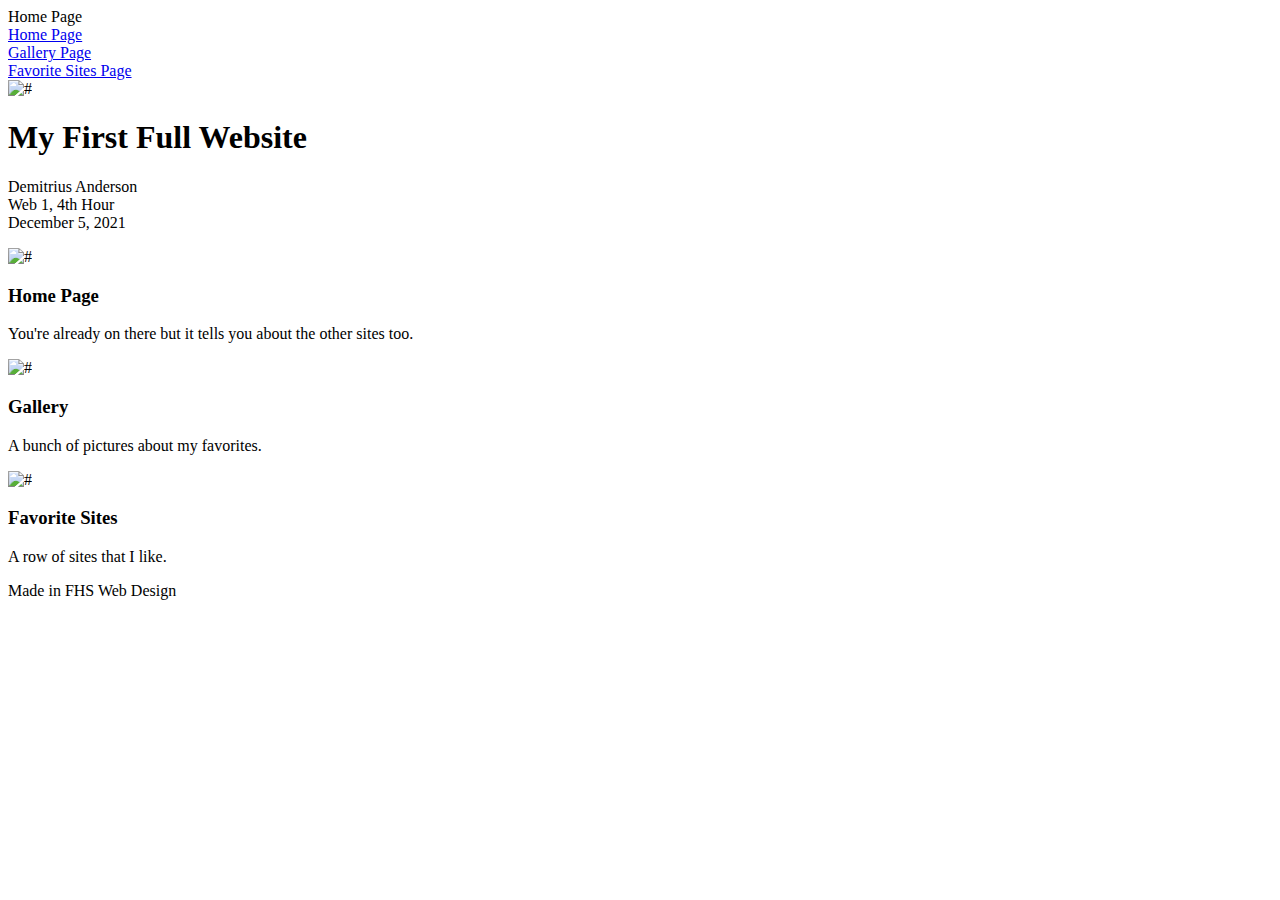
==== Firstfullwebsite/index.html @ 00931429 "Add files via upload" ====
<!doctype html>
<html>
    <head>
        <style>
            
            
            
        </style>
        <link type="text/css" rel="stylesheet" href="css/firstwebsite.css">
        <title>First Website Index</title>
    </head>
    
    <body>
        <header>
            Home Page
        </header>
        <nav>
            <div class="nav-item">
                <a href="Firstwebsite-index.html">Home Page</a>
            </div>
            <div class="nav-item">
                <a href="gallery.html">Gallery Page</a>
            </div>
            <div class="nav-item">
                <a href="favorite-sites.html">Favorite Sites Page</a>
            </div>
        </nav>
        <div class="jumbotron">
          <img src="images/jumboplaceholder2.png" alt="#">
          <div class="jumbotron-inner">
              <h1>My First Full Website</h1>
            <p>
                Demitrius Anderson<br>
                Web 1, 4th Hour<br>
                December 5, 2021
            </p>
            
          </div>
          
        </div>
        
        
        <div class="container">
            <!-- Write your assignment code here -->
            <!-- Row 1 -->
            <div class="row">
                <div class="row-image">
                    <img src="https://cdn2.hubspot.net/hub/66660/file-15198679-jpg/images/1369149_42760630-legendsweb-resized-600.jpg" alt="#">
                </div>
                <div class="row-content">
                    <h3>Home Page</h3>
                    <p>
                        You're already on there but it tells you about the other sites too.
                    </p>
                </div>
                
            </div>
            
            <!-- Row 2 -->
            <div class="row">
                <div class="row-image">
                    <img src="https://live.staticflickr.com/65535/49655810103_4e07417d48_b.jpg" alt="#">
                </div>
                <div class="row-content">
                    <h3>Gallery</h3>
                    <p>
                        A bunch of pictures about my favorites.
                    </p>
                </div>
                
            </div>
            <!-- End of Row 2 -->
            
            <!-- Row 3 -->
            <div class="row">
                <div class="row-image">
                    <img src="https://encrypted-tbn0.gstatic.com/images?q=tbn:ANd9GcQxfdU1t5svxYIYEWVu55-iWeN5xgCn41L5cg&usqp=CAU" alt="#">
                </div>
                <div class="row-content">
                    <h3>Favorite Sites</h3>
                    <p>
                        A row of sites that I like.
                    </p>
                </div>
                
            </div>
            <!-- End of Row 3 -->
            
        </div><!-- Closing tag for container -->
        <footer>
            Made in FHS Web Design
        </footer>
    </body>
</html>
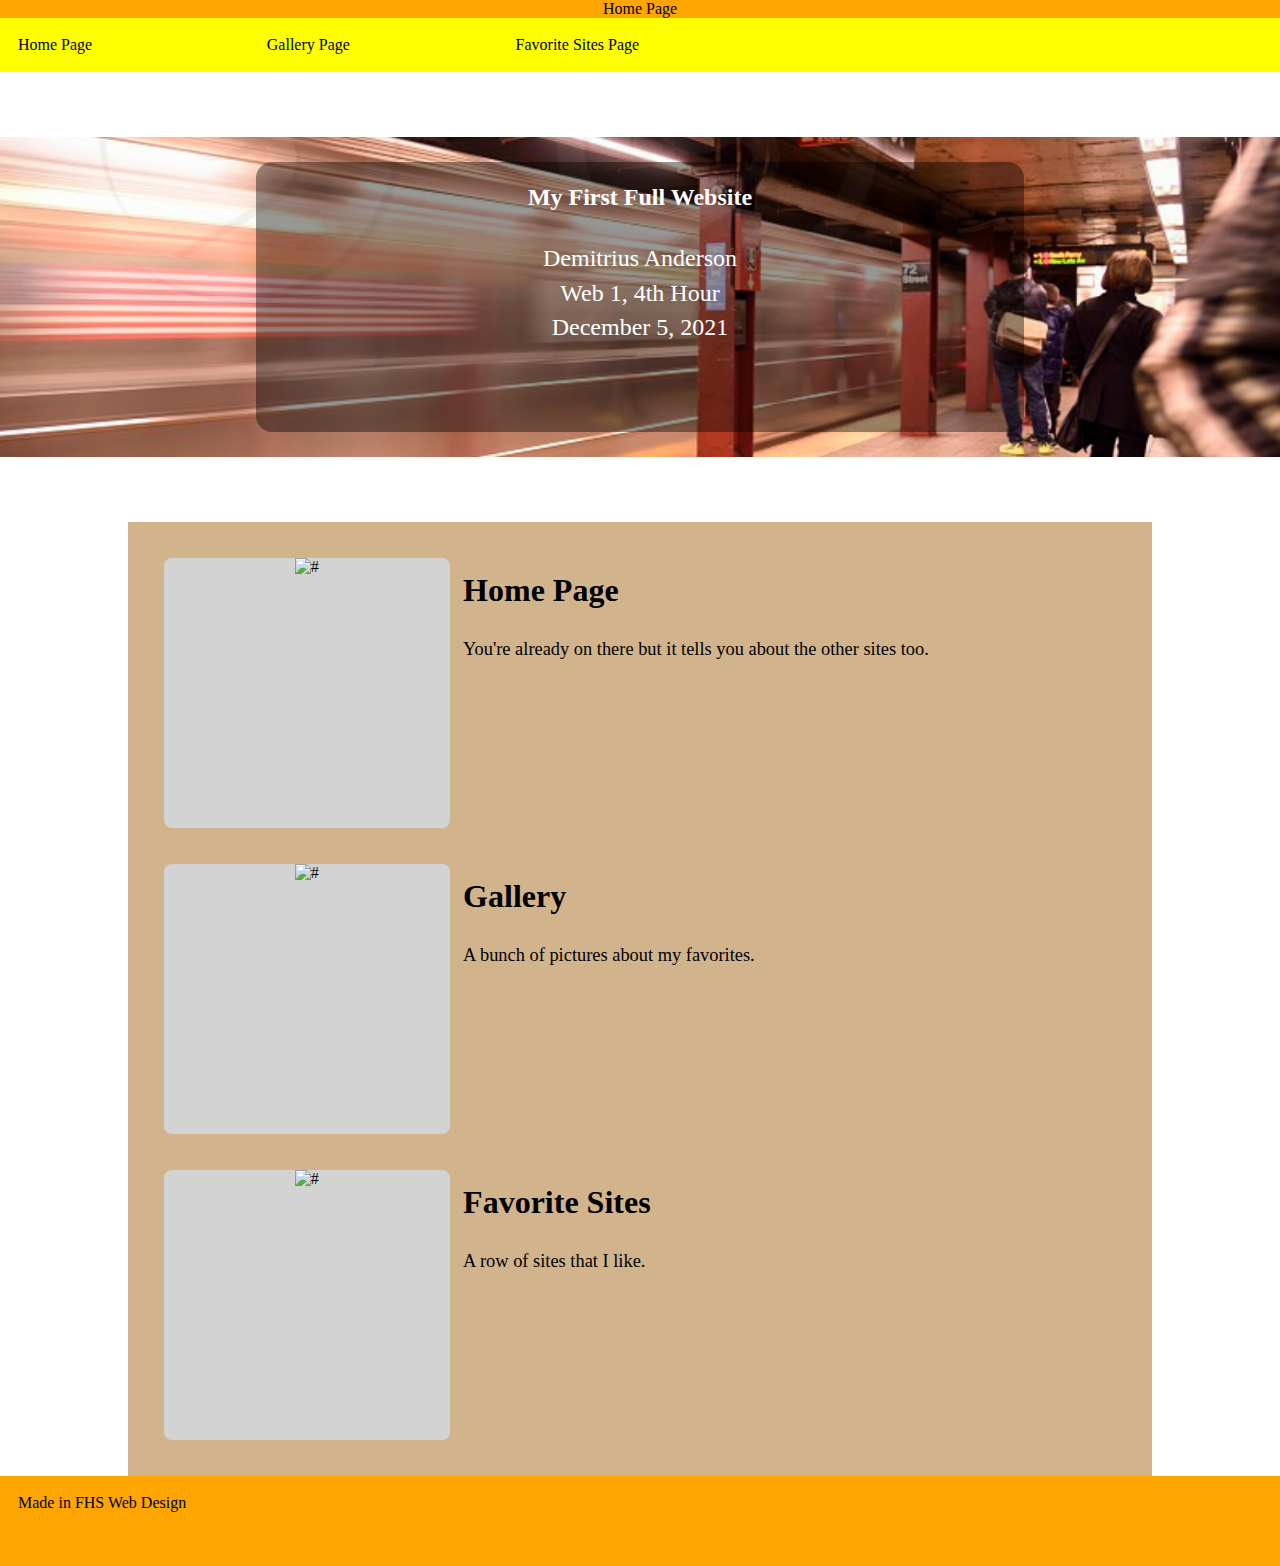
==== commit b29fd3c2: "Add files via upload" ====
--- a/Firstfullwebsite/index.html
+++ b/Firstfullwebsite/index.html
@@ -16,7 +16,7 @@
         </header>
         <nav>
             <div class="nav-item">
-                <a href="Firstwebsite-index.html">Home Page</a>
+                <a href="index.html">Home Page</a>
             </div>
             <div class="nav-item">
                 <a href="gallery.html">Gallery Page</a>
--- a/Firstfullwebsite/css/firstwebsite.css
+++ b/Firstfullwebsite/css/firstwebsite.css
@@ -0,0 +1,200 @@
+* {
+   margin: 0;
+   padding:0;
+   box-sizing:border-box;
+}
+header {
+    text-align:center;
+    background:orange;
+    color:black;
+}
+nav {
+    background:yellow;
+    color:white;
+    padding:2vh;
+    display: flex;
+}
+.nav-item {
+    flex-basis: 20%;
+}
+.nav-item a {
+    color: black;
+    text-decoration: none;
+    display: block;
+}
+.nav-item a:hover {
+    text-decoration: underline;
+}
+footer {
+    background:Orange;
+    color:black;
+    padding:2vh;
+    height:10vh;
+}
+.container {
+    min-height:70vh;
+    background:tan;
+    color:black;
+    padding:2vh;
+    width:80%;
+    margin:auto;
+}
+/* Index page CSS */
+.jumbotron {
+    height: 50vh;
+    overflow: hidden;
+    position: relative;
+    display: flex;
+    justify-content: center;
+    align-items: center;
+}
+.jumbotron img {
+    width: 100%;
+    display: block;
+}
+.jumbotron-inner {
+    position: absolute;
+    text-align: center;
+    background: rgba(0, 0, 0, .4);
+    color: white;
+    width: 60%;
+    height: 60%;
+    border-radius: 16px;
+}
+.jumbotron-inner > * {
+    padding: 1vh;
+    margin: 1vh;
+}
+.jumbotron-inner h1 {
+    font-size: 1.5rem;
+    line-height: 2.15rem;
+}
+.jumbotron-inner p {
+    font-size: 1.5rem;
+    line-height: 2.15rem;
+}
+.container {
+    display: flex;
+    flex-flow: column nowrap;
+}
+.row {
+    flex-basis: 100%;
+    display: flex;
+    flex-flow: row nowrap;
+    padding: 1vh;
+    margin: 1vh;
+}
+.row-image img {
+    display: block;
+    height: 100%;
+    margin: auto;
+}
+.row-image {
+    flex-basis: 30%;
+    background: lightgrey;
+    height: 30vh;
+    border-radius: 8px;
+    overflow: hidden;
+    display: flex;
+    justify-content: center;
+    align-items: center;
+}
+.row-content {
+    flex-basis: 65%;
+    overflow: hidden;
+}
+.row-content > * {
+    padding: 1vh;
+    margin: .5vh;
+}
+.row-content h3 {
+    font-size: 2rem;
+}
+.row-content p {
+    line-height: 2.25rem;
+    font-size: 1.15rem;
+}
+/* Gallery page css */
+.section-header {
+    width: 100%;
+    padding: 2rem 1rem;
+}
+.flex-container {
+    display: flex;
+    width: 100%;
+    padding: 1vh;
+    flex-flow: row wrap;
+    justify-content: center;
+    align-items: center;
+}
+.gallery-item {
+    position: relative;
+    flex-basis:  45%;
+    overflow: hidden;
+    margin: 1vh;
+}
+.gallery-item img {
+    display: block;
+    width: 100%;
+}
+.gallery-overlay {
+    position: absolute;
+    bottom: 0;
+    background: rgba(0, 0, 0, .4);
+    width: 100%;
+    position: absolute;
+    bottom: 0;
+    background: rgba(0, 0, 0, .4);
+    width: 100%;
+    font-size: 1.15rem;
+    text-align: center;
+    color: white;
+    height: 0;
+    opacity: 0;
+    transition: .5s ease;
+    display: flex;
+    flex-flow: column wrap;
+    justify-content: center;
+    align-items: center;
+}
+.gallery-overlay > * {
+    width: 100%;
+    padding: 1rem;
+}
+.gallery-item:hover .gallery-overlay {
+    height: 100%;
+    opacity: 1;
+}
+/* Favorite Sites*/
+.site-item {
+    width: 30%;
+    margin: 1vh;
+    overflow: hidden;
+    transition: .5s ease;
+}
+.site-content {
+    display: flex;
+    flex-flow: row nowrap;
+    
+}
+.site-image {
+    width: 100%;
+    overflow: hidden;
+    transition: .5s ease;
+}
+.site-image img {
+    width: 100%;
+}
+.site-description {
+    width: 0%;
+    transition: 1s ease;
+}
+.site-item:hover .site-description {
+    width: 50%;
+    padding: 1vh;
+    font-size: 1.15rem;
+}
+.site-item:hover .site-image {
+    width: 50%;
+}
+
